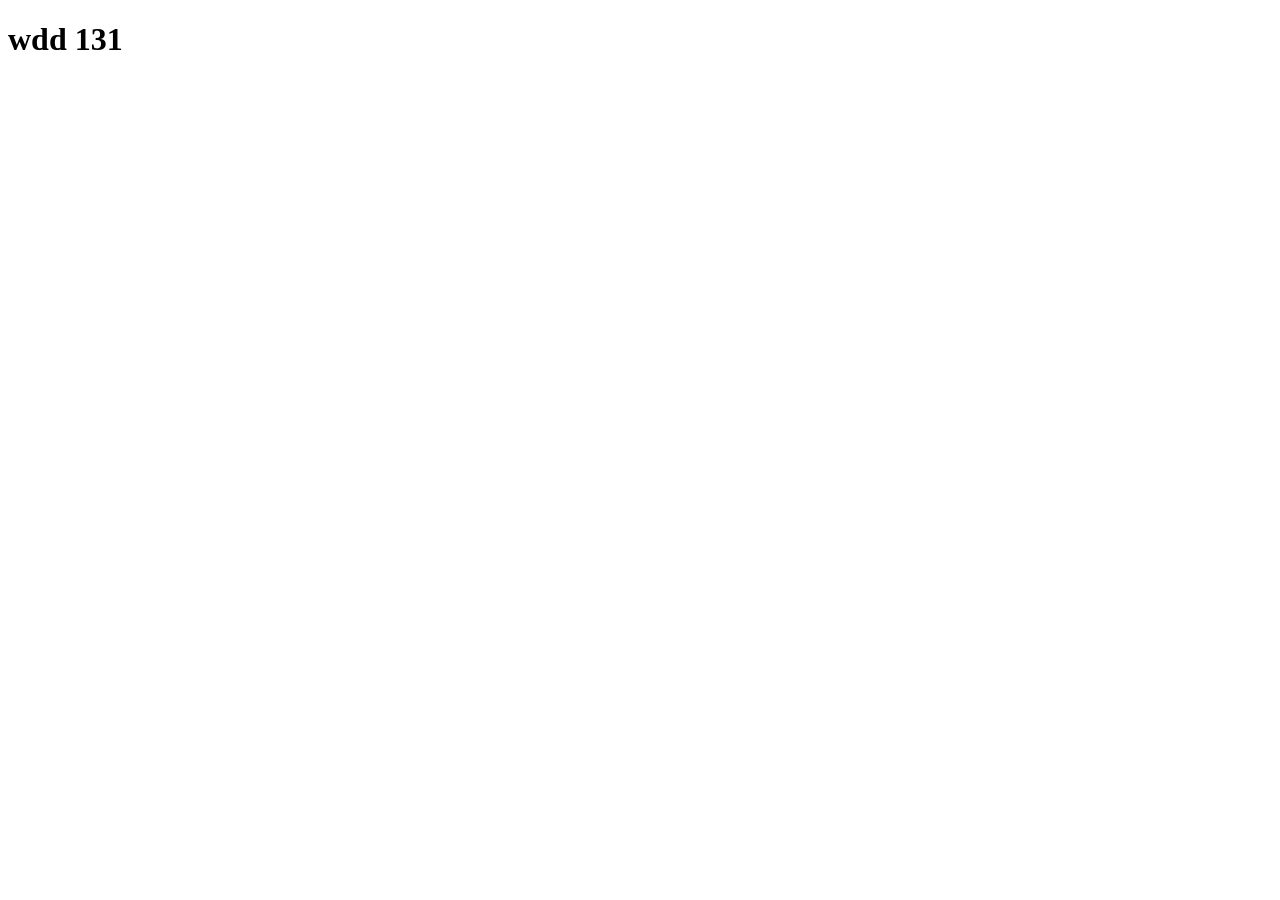
==== index.html @ a5ab0ba0 "initial commit" ====
<!DOCTYPE html>
<html lang="en">
<head>
    <meta charset="UTF-8">
    <meta name="viewport" content="width=device-width, initial-scale=1.0">
    <title>Document</title>
</head>
<body>
    <h1>wdd 131</h1>
</body>
</html>
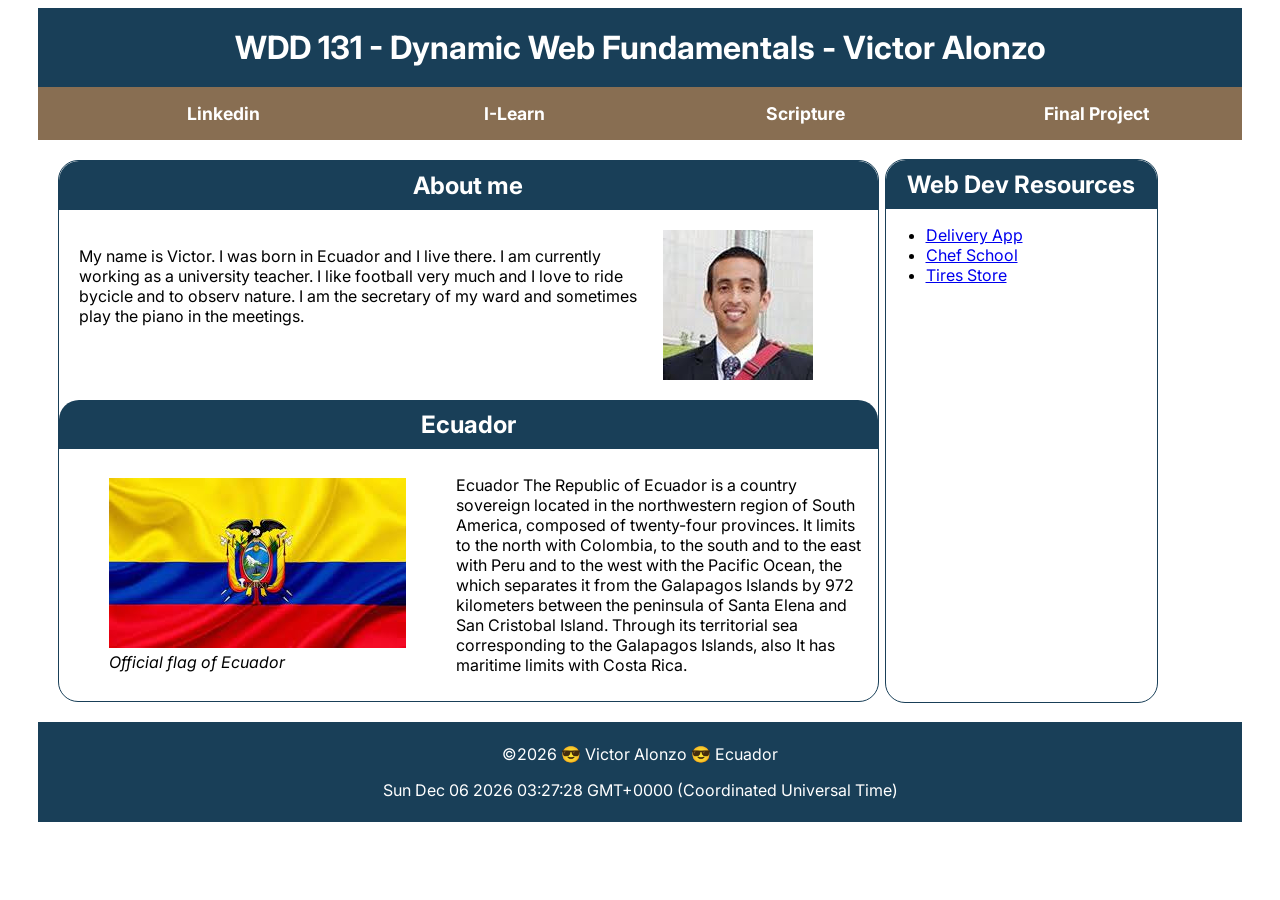
==== commit af47773c: "18-6-24" ====
--- a/index.html
+++ b/index.html
@@ -1,11 +1,77 @@
 <!DOCTYPE html>
 <html lang="en">
+
 <head>
     <meta charset="UTF-8">
     <meta name="viewport" content="width=device-width, initial-scale=1.0">
-    <title>Document</title>
+    <title>WDD 131 - Dynamic Web Fundamentals - Victor Alonzo</title>
+    <meta name="description"
+        content="WDD 131 - Dynamic Web Fundamentals. Victor Hugo Alonzo Palacios. Personal profile">
+    <meta name="author" content="Victor Alonzo">
+    <link rel="stylesheet" href="styles/base.css">
+    <script defer src="scripts/getdates.js"></script>
 </head>
+
 <body>
-    <h1>wdd 131</h1>
+    <header>
+        <h1>WDD 131 - Dynamic Web Fundamentals - Victor Alonzo</h1>
+        <nav>
+            <ul>
+                <li><a href="https://www.linkedin.com/in/victor-alonzo-palacios/">Linkedin</a></li>
+                <li><a href="https://byui.instructure.com/">I-Learn</a></li>
+                <li><a href="https://www.churchofjesuschrist.org/study/scriptures/bofm/alma/38?lang=eng&id=p2">Scripture
+                    </a></li>
+                <li><a href="">Final Project</a></li>
+            </ul>
+        </nav>
+    </header>
+    <main>
+        
+            <section class="card">
+                <h2>About me</h2>
+                <div class="about-me">
+                    <p>My name is Victor. I was born in Ecuador and I live there.
+                        I am currently working as a university teacher.
+                        I like football very much and I love to ride bycicle and to observ nature.
+                        I am the secretary of my ward and sometimes play the piano in the meetings.</p>
+                    <img src="images/Victor foto.jpg" alt="">
+                </div>
+
+                <h2>Ecuador</h2>
+                <div class="country">
+                    <figure>
+                        <img src="images/bandera-nacional.jpeg" alt="">
+                        <figcaption><i>Official flag of Ecuador</i></figcaption>
+                    </figure>
+                    <p>Ecuador
+                        The Republic of Ecuador is a country
+                        sovereign located in the northwestern region
+                        of South America, composed of twenty-four
+                        provinces. It limits to the north with Colombia, to the south and to the
+                        east with Peru and to the west with the Pacific Ocean, the
+                        which separates it from the Galapagos Islands by 972
+                        kilometers between the peninsula of Santa Elena and
+                        San Cristobal Island. Through its territorial sea
+                        corresponding to the Galapagos Islands, also
+                        It has maritime limits with Costa Rica.</p>
+                </div>
+            </section>
+            <section class="card web-resources">
+                <h2>Web Dev Resources</h2>
+                <div class="web-resources-links">
+                    <ul>
+                        <li><a href="https://github.com/victorhalonzo/atupuerta">Delivery App</a></li>
+                        <li><a href="https://github.com/victorhalonzo/escuela-de-chef">Chef School</a></li>
+                        <li><a href="https://github.com/victorhalonzo/llantera">Tires Store</a></li>
+                    </ul>
+                </div>
+            </section>
+        
+    </main>
+    <footer>
+        <p class="first-p-footer">&copy;<span id="currentyear"></span> 😎 Victor Alonzo 😎 Ecuador</p>
+        <p id="lastModified" class="second-p-footer"></p>
+    </footer>
 </body>
+
 </html>
--- a/styles/base.css
+++ b/styles/base.css
@@ -0,0 +1,125 @@
+@import url("https://fonts.googleapis.com/css2?family=Inter:wght@100..900&family=Rubik:ital,wght@0,300..900;1,300..900&display=swap");
+
+:root {
+    --primary-color: #193f58;
+    --secondary-color: #ffffff;
+    --accent1-color: rgb(57, 108, 160);
+    --accent2-color: #886e52;
+    --heading-font: Rubik, sans-serif;
+    --paragraph-font: Inter, sans-serif;
+    --nav-background-color: #ffffff;
+    --nav-link-color: #886e52;
+    --nav-hover-link-color: #193f58;
+    --nav-hover-background-color: #ffffff;
+
+}
+
+
+body {
+    font-family: var(--paragraph-font);
+
+    padding: 0px 30px 30px 30px;
+
+
+}
+
+h1 {
+    text-align: center;
+    padding: 20px;
+    color: var(--secondary-color);
+    background-color: var(--primary-color);
+    margin: 0;
+}
+
+nav {
+    background-color: var(--accent2-color);
+    font-size: 1.1rem;
+
+    align-items: center;
+}
+
+nav ul {
+    display: flex;
+    margin: 0;
+    list-style-type: none;
+}
+
+nav ul li {
+    flex: 1 1 100%;
+}
+
+nav a {
+    display: block;
+    color: var(--secondary-color);
+    text-decoration: none;
+    padding: 1rem;
+    font-weight: bold;
+    text-align: center;
+}
+
+nav a:hover {
+    text-decoration: underline;
+}
+
+main {
+    max-width: 1100px;
+    align-items: center;
+    justify-content: center;
+    display: grid;
+    grid-template-columns: 3fr 1fr;
+    grid-gap: 6px;
+    margin: 20px;
+
+}
+
+h2 {
+    text-align: center;
+    background-color: var(--primary-color);
+    color: var(--secondary-color);
+    margin: 0;
+    padding: 10px;
+    border-top-left-radius: 20px;
+    border-top-right-radius: 20px;
+}
+
+.card {
+    border: solid 1px var(--primary-color);
+    border-radius: 20px;
+}
+
+.about-me {
+    display: grid;
+    grid-template-columns: 3fr 1fr;
+    margin: 20px;
+}
+
+.country {
+    display: grid;
+    grid-template-columns: 1fr 3fr;
+    align-items: center;
+    grid-gap: 10px;
+    padding: 10px;
+}
+
+.web-resources {
+    height: 100%;
+}
+
+.web-resources-links {
+    align-items: center;
+}
+
+footer {
+    text-align: center;
+    background-color: var(--primary-color);
+    padding: 6px;
+}
+
+.first-p-footer {
+    color: var(--secondary-color);
+}
+
+.second-p-footer {
+    color: var(--secondary-color);
+   
+}
